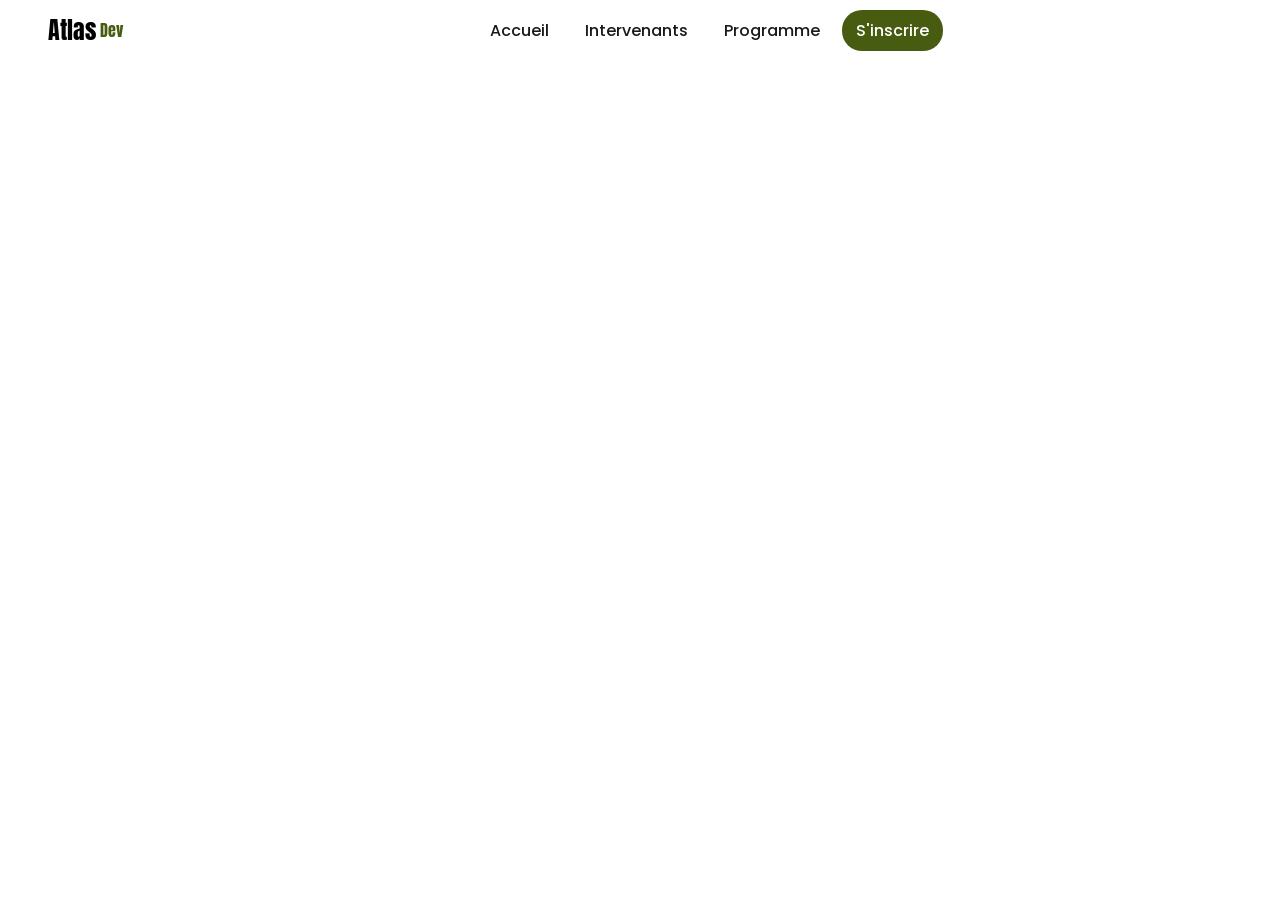
==== accueil.html @ a9940f24 "acceuil page" ====
<!DOCTYPE html>
<html lang="en">

<head>
    <meta charset="UTF-8">
    <meta name="viewport" content="width=device-width, initial-scale=1.0">
    <title>Atlas Dev Days</title>
    <link rel="stylesheet" href="css/style.css">
</head>

<body>

    <header alt="En-tête de la page">
        <div id="logo">
            <strong>Atlas </strong> <span>Dev</span>
        </div>

        <nav>
            <a href="#accueil">Accueil</a>
            <a href="#intervenants">Intervenants</a>
            <a href="#programme">Programme</a>
            <a href="#s-inscrire" id="register">S'inscrire</a>
        </nav>
    </header>

    <main>

        <!-- page d'accueil -->
        <section id="accueil" class="page" alt="Contenu de la page d'accueil">
            <div id="confe-desc">
                <h1>Atlas Dev Days</h1>
                <h3>Deux jours de talks, d'ateliers pratiques et de rencontres pour les développeurs web du Maroc
                    oriental.</h3>
                <h5>14 et 15 novembre 2026 · Palais des Congrès, Oujda</h5>
            </div>

            <div id="hero-image">
                <img src="images/h.jpg" alt="Image hero de la conférence">
            </div>

            <div id="presentation">
                <p>Atlas Dev Days réunit pendant deux jours les développeurs web du Maroc autour de talks, d'ateliers
                    pratiques et de rencontres avec des entreprises tech.</p>
                <p>Que vous soyez étudiant(e), développeur(se) ou simplement curieux(se), venez apprendre, échanger et
                    construire votre réseau au Palais des Congrès d'Oujda.</p>
            </div>

            <div id="accueil-images" alt="Image d'accueil">
                <div id="images-wrapper">
                    <div class="images-group">
                        <img src="images/img1.png" alt="Image d'accueil">
                        <img src="images/img2.jpg" alt="Image d'accueil">
                        <img src="images/img4.jpg" alt="Image d'accueil">
                        <img src="images/img4.webp" alt="Image d'accueil">
                        <img src="images/img6.jpg" alt="Image d'accueil">
                        <img src="images/img7.jpg" alt="Image d'accueil">
                        <img src="images/img8.jpg" alt="Image d'accueil">
                        <img src="images/img9.webp" alt="Image d'accueil">
                        <img src="images/img10.jpg" alt="Image d'accueil">
                        <img src="images/img11.jpg" alt="Image d'accueil">
                        <img src="images/img12.jpg" alt="Image d'accueil">
                    </div>
                    <div class="images-group">
                        <img src="images/img1.png" alt="Image d'accueil">
                        <img src="images/img2.jpg" alt="Image d'accueil">
                        <img src="images/img4.jpg" alt="Image d'accueil">
                        <img src="images/img4.webp" alt="Image d'accueil">
                        <img src="images/img6.jpg" alt="Image d'accueil">
                        <img src="images/img7.jpg" alt="Image d'accueil">
                        <img src="images/img8.jpg" alt="Image d'accueil">
                        <img src="images/img9.webp" alt="Image d'accueil">
                        <img src="images/img10.jpg" alt="Image d'accueil">
                        <img src="images/img11.jpg" alt="Image d'accueil">
                        <img src="images/img12.jpg" alt="Image d'accueil">
                    </div>
                </div>
            </div>
        </section>


        <!-- page des intervenants -->
        <section id="intervenants" class="page" alt="Contenu de la page des intervenants">



        </section>
    </main>
    <footer id="footer" alt="Pied de page">© 2026 Association Atlas Dev</footer>
</body>

</html>
---- css/style.css ----
@import url("https://fonts.googleapis.com/css2?family=Anton&family=Poppins:wght@300;400;500&display=swap");

:root {
    --maincolor: #485C11;
    --c1: rgba(86, 39, 226, 0.1);
    --c2: #1a1a1a;
    --c3: #ffffff;
}

* {
    box-sizing: border-box;
}

html,
body {
    margin: 0;
    padding: 0;
}

::-webkit-scrollbar {
    width: 8px;
    background: var(--c2);
}

header {
    position: fixed;
    width: 100%;
    margin-top: 5px;
    padding: 0 16px;
    top: 0;
    z-index: 3;
    height: 50px;
    display: flex;
    align-items: center;
    background: var(--c3);
}

#logo {
    flex: 1;
    height: 100%;
    display: flex;
    align-items: center;
    justify-content: center;
}

#logo>strong {
    font-weight: 400;
    font-size: 24px;
    font-family: "Anton", sans-serif;
    margin-right: 4px;
}

#logo>span {
    font-family: "Anton", sans-serif;
    color: var(--maincolor);
}

nav {
    flex: 8;
    height: 100%;
    display: flex;
    align-items: center;
    justify-content: center;
    gap: 8px;
}

nav>a {
    position: relative;
    padding: 8px 14px;
    border-radius: 20px;
    color: var(--c2);
    text-decoration: none;
    font-family: "Poppins", system-ui, sans-serif;
    font-size: 16px;
    font-weight: 500;
    transition: background-color 0.5s ease;
}

nav>a:hover {
    color: var(--maincolor);
    background: var(--c1);
}

#register {
    background: var(--maincolor);
    color: var(--c3);
}

#register:hover {
    background: var(--c3);
    color: var(--maincolor);
    border: 1px solid var(--maincolor);
}

/* Accueil */

#confe-desc {
    width: 100%;
    display: flex;
    flex-direction: column;
    justify-content: center;
    align-items: center;
    gap: 12px;
    padding: 110px 0 0;
}

#confe-desc>h1 {
    width: 100%;
    margin: 0;
    font-family: "Anton", sans-serif;
    font-size: 50px;
    display: flex;
    justify-content: center;
    letter-spacing: 5px;
}

#confe-desc>h3 {
    width: 70%;
    margin: 0;
    font-family: "Poppins", sans-serif;
    font-size: 18px;
    font-weight: 300;
    line-height: 1.6;
    display: flex;
    justify-content: center;
    align-items: center;
    text-align: center;
}

#confe-desc>h5 {
    width: 100%;
    margin: 0;
    font-family: "Poppins", sans-serif;
    font-size: 14px;
    font-weight: 500;
    letter-spacing: 1px;
    color: var(--maincolor);
    display: flex;
    justify-content: center;
    align-items: center;
    text-align: center;
}

#accueil-images {
    width: 100%;
    height: 100px;
    padding: 10px;
    margin-bottom: 40px;
    overflow: hidden;
    background: var(--c1);
}
#images-wrapper {
    display: flex;
    width: max-content;
    animation: scrolleft 15s linear infinite;
}

.images-group {
    display: flex;
    gap: 50px;
    flex-shrink: 0;
    margin-right: 50px;
}

.images-group img {
    width: 100px;
    object-fit: cover;
    border-radius: 10px;
}

#hero-image {
    width: 50%;
    margin: 40px auto;
    display: flex;
    justify-content: center;
    align-items: center;
    border-radius: 15px;
    overflow: hidden;
}

#hero-image img {
    width: 100%;
    max-height: 450px;
    object-fit: cover;
}

#presentation {
    width: 55%;
    margin: 0 auto 40px;
    display: flex;
    flex-direction: column;
    align-items: center;
    gap: 12px;
    text-align: center;
}

#presentation p {
    margin: 0;
    font-family: "Poppins", sans-serif;
    font-size: 16px;
    font-weight: 300;
    line-height: 1.7;
}

@keyframes scrolleft {
    to {
        transform: translateX(-50%);
    }
}

.page {
    display: none;
}

.page:target {
    display: block;
}


/* footer */

#footer {
    bottom: 0;
    width: 100%;
    height: 50px;
    display: flex;
    justify-content: center;
    align-items: center;
    color: var(--c2);
    font-family: "Poppins", sans-serif;
    font-size: 14px;
    font-weight: 400;
}
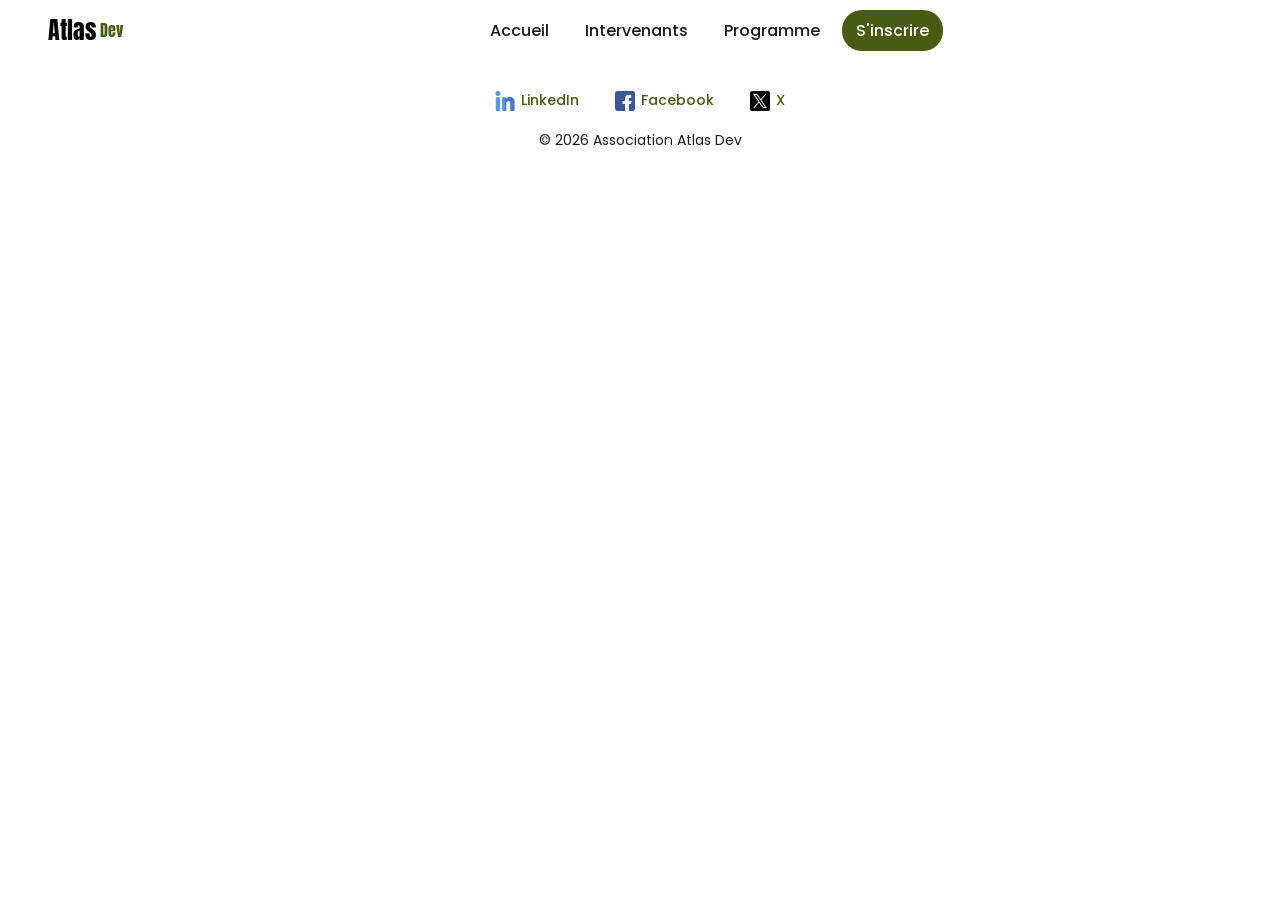
==== commit f466ca29: "add s'inscrire (html, css)" ====
--- a/accueil.html
+++ b/accueil.html
@@ -10,7 +10,7 @@
 
 <body>
 
-    <header alt="En-tête de la page">
+    <header>
         <div id="logo">
             <strong>Atlas </strong> <span>Dev</span>
         </div>
@@ -26,16 +26,16 @@
     <main>
 
         <!-- page d'accueil -->
-        <section id="accueil" class="page" alt="Contenu de la page d'accueil">
+        <section id="accueil" class="page">
             <div id="confe-desc">
                 <h1>Atlas Dev Days</h1>
-                <h3>Deux jours de talks, d'ateliers pratiques et de rencontres pour les développeurs web du Maroc
-                    oriental.</h3>
-                <h5>14 et 15 novembre 2026 · Palais des Congrès, Oujda</h5>
+                <h2> Deux jours de talks, d'ateliers pratiques et de rencontres pour les développeurs web du Maroc
+                    oriental.</h2>
+                <h3> 14 et 15 novembre 2026 · Palais des Congrès, Oujda</h3>
             </div>
 
             <div id="hero-image">
-                <img src="images/h.jpg" alt="Image hero de la conférence">
+                <img src="assets/images/h.jpg" alt="Image hero de la conférence">
             </div>
 
             <div id="presentation">
@@ -45,33 +45,33 @@
                     construire votre réseau au Palais des Congrès d'Oujda.</p>
             </div>
 
-            <div id="accueil-images" alt="Image d'accueil">
+            <div id="accueil-images">
                 <div id="images-wrapper">
                     <div class="images-group">
-                        <img src="images/img1.png" alt="Image d'accueil">
-                        <img src="images/img2.jpg" alt="Image d'accueil">
-                        <img src="images/img4.jpg" alt="Image d'accueil">
-                        <img src="images/img4.webp" alt="Image d'accueil">
-                        <img src="images/img6.jpg" alt="Image d'accueil">
-                        <img src="images/img7.jpg" alt="Image d'accueil">
-                        <img src="images/img8.jpg" alt="Image d'accueil">
-                        <img src="images/img9.webp" alt="Image d'accueil">
-                        <img src="images/img10.jpg" alt="Image d'accueil">
-                        <img src="images/img11.jpg" alt="Image d'accueil">
-                        <img src="images/img12.jpg" alt="Image d'accueil">
+                        <img src="assets/images/img1.png" alt="ancienne evenement de l'association">
+                        <img src="assets/images/img2.jpg" alt="intervenant speecking">
+                        <img src="assets/images/img4.jpg" alt="en ligne meeting">
+                        <img src="assets/images/img4.webp" alt="website design">
+                        <img src="assets/images/img6.jpg" alt="les gens dans la conference">
+                        <img src="assets/images/img7.jpg" alt="conference meeting">
+                        <img src="assets/images/img8.jpg" alt="deux developpeurs travaillent">
+                        <img src="assets/images/img9.webp" alt="visit à un terrin de foot">
+                        <img src="assets/images/img10.jpg" alt="des gens discutent">
+                        <img src="assets/images/img11.jpg" alt="la ville">
+                        <img src="assets/images/img12.jpg" alt="la ville">
                     </div>
                     <div class="images-group">
-                        <img src="images/img1.png" alt="Image d'accueil">
-                        <img src="images/img2.jpg" alt="Image d'accueil">
-                        <img src="images/img4.jpg" alt="Image d'accueil">
-                        <img src="images/img4.webp" alt="Image d'accueil">
-                        <img src="images/img6.jpg" alt="Image d'accueil">
-                        <img src="images/img7.jpg" alt="Image d'accueil">
-                        <img src="images/img8.jpg" alt="Image d'accueil">
-                        <img src="images/img9.webp" alt="Image d'accueil">
-                        <img src="images/img10.jpg" alt="Image d'accueil">
-                        <img src="images/img11.jpg" alt="Image d'accueil">
-                        <img src="images/img12.jpg" alt="Image d'accueil">
+                        <img src="assets/images/img1.png" alt="ancienne evenement de l'association">
+                        <img src="assets/images/img2.jpg" alt="intervenant speecking">
+                        <img src="assets/images/img4.jpg" alt="en ligne meeting">
+                        <img src="assets/images/img4.webp" alt="website design">
+                        <img src="assets/images/img6.jpg" alt="les gens dans la conference">
+                        <img src="assets/images/img7.jpg" alt="conference meeting">
+                        <img src="assets/images/img8.jpg" alt="deux developpeurs travaillent">
+                        <img src="assets/images/img9.webp" alt="visit à un terrin de foot">
+                        <img src="assets/images/img10.jpg" alt="des gens discutent">
+                        <img src="assets/images/img11.jpg" alt="la ville">
+                        <img src="assets/images/img12.jpg" alt="la ville">
                     </div>
                 </div>
             </div>
@@ -79,13 +79,196 @@
 
 
         <!-- page des intervenants -->
-        <section id="intervenants" class="page" alt="Contenu de la page des intervenants">
-
-
-
-        </section>
+        <section id="intervenants" class="page">
+
+            <div id="intervenants-desc">
+                <h2>Intervenants</h2>
+                <p>Découvrez nos intervenants experts dans leurs domaines respectifs.</p>
+            </div>
+
+            <div id="intervenants-container">
+                <div>
+                    <img src="assets/images/int1.avif" alt="Photo de Yassine El Mansouri">
+                    <h3>Yassine El Mansouri</h3>
+                    <h4>Développeur Back-end</h4>
+                    <p>Talk : Concevoir une API REST propre et sécurisée</p>
+                    <a href="https://www.linkedin.com">LinkedIn</a>
+                </div>
+
+                <div>
+                    <img src="assets/images/inte2.avif" alt="Photo de Sara Benali">
+                    <h3>Sara Benali</h3>
+                    <h4>Designer UX/UI</h4>
+                    <p>Talk : Du Figma au HTML, réussir son intégration</p>
+                    <a href="https://www.linkedin.com">LinkedIn</a>
+                </div>
+
+                <div>
+                    <img src="assets/images/int3.jpg" alt="Photo de Amine Tazi">
+                    <h3>Amine Tazi</h3>
+                    <h4>Développeur Full Stack</h4>
+                    <p>Talk : Déployer son premier site avec Git et GitHub Pages</p>
+                    <a href="https://github.com">GitHub</a>
+                </div>
+
+                <div>
+                    <img src="assets/images/int4.avif" alt="Photo de Amin Alaoui">
+                    <h3>Amin Alaoui</h3>
+                    <h4>Experte en accessibilité web</h4>
+                    <p>Talk : Un site accessible, c'est un site pour tous</p>
+                    <a href="https://www.linkedin.com">LinkedIn</a>
+                </div>
+
+                <div>
+                    <img src="assets/images/int5.png" alt="Photo de Hamza Idrissi">
+                    <h3>Hamza Idrissi</h3>
+                    <h4>Consultant SEO et performance web</h4>
+                    <p>Talk : Optimiser la vitesse et le référencement de son site</p>
+                    <a href="https://github.com">GitHub</a>
+                </div>
+
+                <div>
+                    <img src="assets/images/int6.jpg" alt="Photo de Meryem Zahraoui">
+                    <h3>Meryem Zahraoui</h3>
+                    <h4>Développeuse Front-end</h4>
+                    <p>Talk : Un CSS moderne sans framework</p>
+                    <a href="https://x.com">X</a>
+                </div>
+            </div>
+
+        </section>
+
+
+        <!-- page de programme -->
+        <section id="programme" class="page">
+
+            <h2>Programme</h2>
+
+            <section id="jour1">
+                <h3>Jour 1 - 14 novembre</h3>
+
+                <div>
+                    <h4>Concevoir une API REST propre et sécurisée</h4>
+                    <p>09h30 · Yassine El Mansouri</p>
+                    <p>Thème : Back</p>
+                </div>
+
+                <div>
+                    <h4>Du Figma au HTML, réussir son intégration</h4>
+                    <p>11h00 · Sara Benali</p>
+                    <p>Thème : Front</p>
+                </div>
+
+                <div>
+                    <h4>Un CSS moderne sans framework</h4>
+                    <p>14h00 · Meryem Zahraoui</p>
+                    <p>Thème : Front</p>
+                </div>
+            </section>
+
+            <section id="jour2">
+                <h3>Jour 2 - 15 novembre</h3>
+
+                <div>
+                    <h4>Un site accessible, c'est un site pour tous</h4>
+                    <p>09h30 · Amin Alaoui</p>
+                    <p>Thème : Accessibilité</p>
+                </div>
+
+                <div>
+                    <h4>Optimiser la vitesse et le référencement de son site</h4>
+                    <p>11h00 · Hamza Idrissi</p>
+                    <p>Thème : Performance</p>
+                </div>
+
+                <div>
+                    <h4>Déployer son premier site avec Git et GitHub Pages</h4>
+                    <p>14h00 · Amine Tazi</p>
+                    <p>Thème : Outils</p>
+                </div>
+            </section>
+
+        </section>
+
+
+        <!-- page de l'inscription -->
+        <section id="s-inscrire" class="page">
+            <h2>Inscription</h2>
+
+            <form>
+                <label for="nom">Nom complet</label>
+                <input type="text" id="nom" name="nom" required minlength="3">
+
+                <label for="email">Email</label>
+                <input type="email" id="email" name="email" required>
+
+                <label for="tel">Téléphone</label>
+                <input type="tel" id="tel" name="tel" required pattern="^(\+212|0)[5-7][0-9]{8}$">
+
+                <!--  -->
+                <label for="profil">Profil</label>
+                <select id="profil" name="profil" required>
+                    <option value="">Choisir un profil</option>
+                    <option value="etudiant">Étudiant(e)</option>
+                    <option value="developpeur">Développeur(se)</option>
+                    <option value="autre">Autre</option>
+                </select>
+
+                <!--  -->
+                <p>Ateliers souhaités</p>
+                <div>
+                    <input type="checkbox" id="atelier-api" name="ateliers">
+                    <label for="atelier-api">API REST</label>
+                </div>
+                <div>
+                    <input type="checkbox" id="atelier-css" name="ateliers">
+                    <label for="atelier-css">CSS moderne</label>
+                </div>
+                <div>
+                    <input type="checkbox" id="atelier-git" name="ateliers">
+                    <label for="atelier-git">Git et GitHub Pages</label>
+                </div>
+
+                <!--  -->
+                <p>Journée(s) de participation</p>
+                <div>
+                    <input type="radio" id="jour-1" name="jour" required>
+                    <label for="jour-1">Jour 1</label>
+                </div>
+                <div>
+                    <input type="radio" id="jour-2" name="jour">
+                    <label for="jour-2">Jour 2</label>
+                </div>
+                <div>
+                    <input type="radio" id="jour-both" name="jour">
+                    <label for="jour-both">Les deux</label>
+                </div>
+
+                <label for="message">Message (optionnel)</label>
+                <textarea id="message" name="message"></textarea>
+
+                <!--  -->
+                <div>
+                    <input type="checkbox" id="consentement" name="consentement" required>
+                    <label for="consentement">J'accepte que mes informations soient utilisées.</label>
+                </div>
+
+                <button type="submit">S'inscrire</button>
+            </form>
+
+        </section>
+
     </main>
-    <footer id="footer" alt="Pied de page">© 2026 Association Atlas Dev</footer>
+    <footer>
+
+        <nav>
+            <a href="https://www.linkedin.com"> <img src="/assets/icons/linkedin.png" alt=""> LinkedIn</a>
+            <a href="https://facebook.com"> <img src="/assets/icons/facebook.png" alt=""> Facebook</a>
+            <a href="https://x.com"> <img src="/assets/icons/x.png" alt=""> X</a>
+        </nav>
+        <p>© 2026 Association Atlas Dev</p>
+
+    </footer>
 </body>
 
 </html>
--- a/css/style.css
+++ b/css/style.css
@@ -73,7 +73,6 @@
     font-family: "Poppins", system-ui, sans-serif;
     font-size: 16px;
     font-weight: 500;
-    transition: background-color 0.5s ease;
 }
 
 nav>a:hover {
@@ -114,7 +113,7 @@
     letter-spacing: 5px;
 }
 
-#confe-desc>h3 {
+#confe-desc>h2 {
     width: 70%;
     margin: 0;
     font-family: "Poppins", sans-serif;
@@ -127,7 +126,7 @@
     text-align: center;
 }
 
-#confe-desc>h5 {
+#confe-desc>h3 {
     width: 100%;
     margin: 0;
     font-family: "Poppins", sans-serif;
@@ -149,10 +148,11 @@
     overflow: hidden;
     background: var(--c1);
 }
+
 #images-wrapper {
     display: flex;
     width: max-content;
-    animation: scrolleft 15s linear infinite;
+    animation: scrolleft 60s linear infinite;
 }
 
 .images-group {
@@ -199,7 +199,6 @@
     font-family: "Poppins", sans-serif;
     font-size: 16px;
     font-weight: 300;
-    line-height: 1.7;
 }
 
 @keyframes scrolleft {
@@ -216,17 +215,223 @@
     display: block;
 }
 
+/* intervenants */
+
+#intervenants-container {
+    width: 70%;
+    margin: 0 auto;
+    display: grid;
+    grid-template-columns: repeat(3, 1fr);
+    gap: 25px;
+}
+
+#intervenants-desc {
+    width: 70%;
+    margin: 80px auto 30px;
+    text-align: center;
+}
+
+#intervenants-desc h2 {
+    margin: 0 0 10px;
+    font-size: 32px;
+}
+
+#intervenants-desc p {
+    margin: 0;
+    font-family: "Poppins", sans-serif;
+}
+
+#intervenants-container>div {
+    height: 330px;
+    padding: 20px;
+    display: flex;
+    flex-direction: column;
+    justify-content: center;
+    align-items: center;
+    text-align: center;
+    background: var(--c1);
+    border-radius: 10px;
+}
+
+#intervenants-container img {
+    width: 120px;
+    height: 120px;
+    object-fit: cover;
+    border-radius: 50%;
+}
+
+#intervenants-container h3 {
+    margin: 12px 0 5px;
+}
+
+#intervenants-container h4 {
+    margin: 0 0 8px;
+}
+
+#intervenants-container p {
+    margin: 0 0 12px;
+}
+
+#intervenants-container a {
+    text-decoration: none;
+    color: var(--maincolor);
+}
+
+
+
+/* programme */
+
+#programme {
+    width: 70%;
+    margin: 0 auto;
+    padding: 90px 0 40px;
+    font-family: "Poppins", sans-serif;
+}
+
+#programme h2 {
+    margin: 0 0 40px;
+    text-align: center;
+    font-family: "Anton", sans-serif;
+    font-size: 40px;
+    font-weight: 400;
+    letter-spacing: 3px;
+}
+
+#programme section {
+    display: flex;
+    flex-direction: column;
+    gap: 15px;
+    margin-bottom: 40px;
+}
+
+#programme h3 {
+    margin: 0 0 5px;
+    padding-bottom: 10px;
+    font-family: "Anton", sans-serif;
+    font-size: 24px;
+    font-weight: 400;
+    letter-spacing: 2px;
+    color: var(--maincolor);
+    border-bottom: 2px solid var(--maincolor);
+}
+
+#programme article {
+    display: flex;
+    flex-direction: column;
+    gap: 6px;
+    padding: 20px;
+    background: var(--c1);
+    border-left: 5px solid var(--maincolor);
+    border-radius: 10px;
+}
+
+#programme h4 {
+    margin: 0;
+    font-size: 18px;
+    font-weight: 500;
+    color: var(--c2);
+}
+
+#programme p {
+    margin: 0;
+    font-size: 15px;
+    font-weight: 300;
+}
+
+
+/* s'inscrire */
+
+#s-inscrire {
+    width: 40%;
+    margin: 0 auto;
+    padding: 90px 0 40px;
+    font-family: "Poppins", sans-serif;
+}
+
+
+#s-inscrire h2 {
+    margin-bottom: 25px;
+    text-align: center;
+    font: "Anton", sans-serif;
+}
+
+
+#s-inscrire form {
+    display: flex;
+    flex-direction: column;
+    gap: 12px;
+    padding: 30px;
+    border-radius: 10px;
+}
+
+#s-inscrire form > label {
+    padding: 3px;
+    font-weight:500;
+}
+
+#s-inscrire input,
+#s-inscrire select,
+#s-inscrire textarea {
+    padding: 10px;
+    border: 1px solid var(--c2);
+    border-radius: 6px;
+}
+
+
+#s-inscrire button {
+    padding: 10px;
+    color: var(--c3);
+    background: var(--maincolor);
+    border: 0;
+    border-radius: 6px;
+}
+
+#s-inscrire button:hover {
+    cursor: pointer;
+}
+
+#s-inscrire > div {
+    margin-top: 20px;
+    text-align: center;
+}
+
+#message {
+    resize: none;
+    height: 200px;
+}
 
 /* footer */
 
-#footer {
+footer {
     bottom: 0;
     width: 100%;
     height: 50px;
     display: flex;
+    flex-direction: column;
     justify-content: center;
     align-items: center;
     color: var(--c2);
+    margin-top: 100px;
+}
+
+footer a {
+    display: flex;
+    align-items: center;
+    gap: 6px;
+    height: 30px;
+    color: var(--maincolor);
+    text-decoration:dashed;
+    font-family: "Poppins", sans-serif;
+    font-size: 14px;
+}
+
+footer a img {
+    width: 20px;
+    height: 20px;
+    object-fit: contain;
+}
+
+footer p {
     font-family: "Poppins", sans-serif;
     font-size: 14px;
     font-weight: 400;
